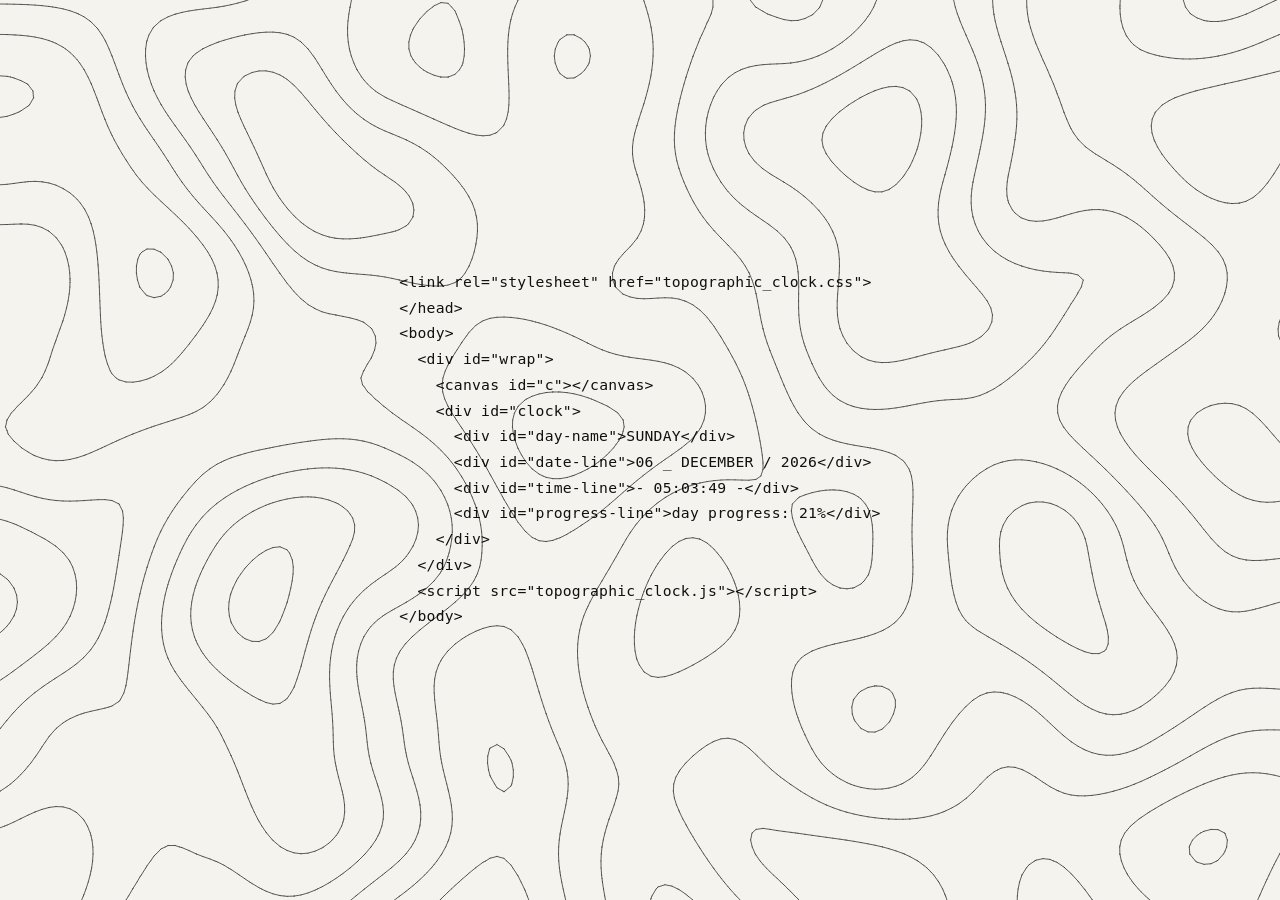
==== Final/topographic_clock.html @ 45dc3835 "final version, optimizada y customizable" ====
<!DOCTYPE html>
<html lang="es">
<head>
  <meta charset="UTF-8">
  <meta name="viewport" content="width=device-width, initial-scale=1.0">
  <title>Topographic Clock</title>
  <style>
    * { margin: 0; padding: 0; box-sizing: border-box; }
    html, body {
      width: 100%; height: 100%;
      background: #f5f3ee;
      overflow: hidden;
    }
    #wrap {
      position: relative;
      width: 100vw;
      height: 100vh;
      overflow: hidden;
      background: rgb(245, 243, 238);
    }
    canvas {
      position: absolute;
      top: 0; left: 0;
      width: 100%; height: 100%;
    }
    #clock {
      position: absolute;
      top: 50%; left: 50%;
      transform: translate(-50%, -50%);
      text-align: center;
      pointer-events: none;
      mix-blend-mode: multiply;
      width: min(92vw, 1100px);
      max-height: 88vh;
    }
    #code-block {
      margin: 0;
      font-family: 'Courier New', monospace;
      font-size: clamp(13px, 1.35vw, 22px);
      line-height: 1.72;
      letter-spacing: 0.015em;
      color: #111;
      white-space: pre-wrap;
      word-break: break-word;
      display: inline-block;
      text-align: left;
      max-width: 100%;
      max-height: 88vh;
    }
    #progress-line {
      margin-top: 2px;
    }
    @media (orientation: landscape) {
      #clock {
        width: min(88vw, 1180px);
      }
      #code-block {
        font-size: clamp(13px, 1.15vw, 23px);
        line-height: 1.68;
      }
    }
    @media (orientation: portrait) {
      #clock {
        width: min(96vw, 760px);
        top: 48%;
      }
      #code-block {
        font-size: clamp(11px, 2.6vw, 17px);
        line-height: 1.55;
        letter-spacing: 0.01em;
      }
    }
    @media (max-width: 700px) {
      #clock {
        width: min(96vw, 900px);
      }
      #code-block {
        font-size: clamp(12px, 2.8vw, 16px);
        line-height: 1.65;
      }
    }
  </style>
</head>
<body>
  <div id="wrap">
    <canvas id="c"></canvas>
    <div id="clock">
      <pre id="code-block"><code>&lt;link rel="stylesheet" href="topographic_clock.css"&gt;
&lt;/head&gt;
&lt;body&gt;
  &lt;div id="wrap"&gt;
    &lt;canvas id="c"&gt;&lt;/canvas&gt;
    &lt;div id="clock"&gt;
      &lt;div id="day-name"&gt;<span id="day-value">DAY</span>&lt;/div&gt;
      &lt;div id="date-line"&gt;<span id="date-value">00</span> _ <span id="month-value">MONTH</span> / <span id="year-value">0000</span>&lt;/div&gt;
      &lt;div id="time-line"&gt;- <span id="hour-value">00</span>:<span id="minute-value">00</span>:<span id="second-value">00</span> -&lt;/div&gt;
      &lt;div id="progress-line"&gt;day progress: <span id="progress-value">00</span>%&lt;/div&gt;
    &lt;/div&gt;
  &lt;/div&gt;
  &lt;script src="topographic_clock.js"&gt;&lt;/script&gt;
&lt;/body&gt;</code></pre>
    </div>
  </div>
  <script>
    const canvas = document.getElementById('c');
    const ctx = canvas.getContext('2d');
    const wrap = document.getElementById('wrap');
    const dayValue = document.getElementById('day-value');
    const dateValue = document.getElementById('date-value');
    const monthValue = document.getElementById('month-value');
    const yearValue = document.getElementById('year-value');
    const hourValue = document.getElementById('hour-value');
    const minuteValue = document.getElementById('minute-value');
    const secondValue = document.getElementById('second-value');
    const progressValue = document.getElementById('progress-value');

    let W, H, t = 0;
    const LINES = 14;
    const SPEED = 0.00018;
    const state = {
      bg: { r: 245, g: 243, b: 238 },
      line: { r: 26, g: 26, b: 26 }
    };

    function rgbString(color) {
      return `rgb(${color.r}, ${color.g}, ${color.b})`;
    }

    function parseWallpaperColor(value) {
      if (!value) return null;
      const parts = String(value).trim().split(/\s+/).map(Number);
      if (parts.length < 3 || parts.some((part) => Number.isNaN(part))) return null;
      return {
        r: Math.max(0, Math.min(255, Math.round(parts[0] * 255))),
        g: Math.max(0, Math.min(255, Math.round(parts[1] * 255))),
        b: Math.max(0, Math.min(255, Math.round(parts[2] * 255)))
      };
    }

    function saveColors() {
      localStorage.setItem('topographicClockColors', JSON.stringify(state));
    }

    function loadColors() {
      try {
        const stored = JSON.parse(localStorage.getItem('topographicClockColors'));
        if (!stored) return;
        if (stored.bg) state.bg = { ...state.bg, ...stored.bg };
        if (stored.line) state.line = { ...state.line, ...stored.line };
      } catch (error) {
        // ignore invalid stored values
      }
    }

    function syncCanvasBackground() {
      wrap.style.background = rgbString(state.bg);
      document.body.style.background = rgbString(state.bg);
    }

    function applyColors() {
      syncCanvasBackground();
      saveColors();
    }

    loadColors();
    applyColors();

    window.wallpaperPropertyListener = {
      applyUserProperties: function(properties) {
        if (properties.backgroundcolor) {
          const color = parseWallpaperColor(properties.backgroundcolor.value);
          if (color) state.bg = color;
        }
        if (properties.linecolor) {
          const color = parseWallpaperColor(properties.linecolor.value);
          if (color) state.line = color;
        }
        applyColors();
      }
    };

    function resize() {
      const dpr = window.devicePixelRatio || 1;
      const cssWidth = wrap.clientWidth;
      const cssHeight = wrap.clientHeight;
      W = cssWidth;
      H = cssHeight;
      canvas.width = Math.round(cssWidth * dpr);
      canvas.height = Math.round(cssHeight * dpr);
      canvas.style.width = `${cssWidth}px`;
      canvas.style.height = `${cssHeight}px`;
      ctx.setTransform(dpr, 0, 0, dpr, 0, 0);
    }
    resize();
    window.addEventListener('resize', resize);

    function noise(x, y, z) {
      const X = Math.floor(x) & 255;
      const Y = Math.floor(y) & 255;
      x -= Math.floor(x);
      y -= Math.floor(y);
      const u = fade(x), v = fade(y);
      const a = p[X] + Y, b = p[X + 1] + Y;
      return lerp(v,
        lerp(u, grad(p[a], x, y, z), grad(p[b], x - 1, y, z)),
        lerp(u, grad(p[a + 1], x, y - 1, z), grad(p[b + 1], x - 1, y - 1, z))
      );
    }
    function fade(t) { return t * t * t * (t * (t * 6 - 15) + 10); }
    function lerp(t, a, b) { return a + t * (b - a); }
    function grad(hash, x, y, z) {
      const h = hash & 15, u = h < 8 ? x : y, v = h < 4 ? y : h === 12 || h === 14 ? x : z;
      return ((h & 1) ? -u : u) + ((h & 2) ? -v : v);
    }
    const perm = [];
    for (let i = 0; i < 256; i++) perm[i] = i;
    for (let i = 255; i > 0; i--) {
      const j = Math.floor(Math.random() * (i + 1));
      [perm[i], perm[j]] = [perm[j], perm[i]];
    }
    const p = new Array(512);
    for (let i = 0; i < 512; i++) p[i] = perm[i & 255];

    function getHeight(x, y, time) {
      const s = 0.0025;
      return (
        noise(x * s + time * 0.3, y * s + time * 0.2, time * 0.1) * 0.60 +
        noise(x * s * 2.1 - time * 0.15, y * s * 2.1 + time * 0.25, time * 0.13) * 0.40
      );
    }

    function drawContours() {
      ctx.clearRect(0, 0, W, H);
      ctx.fillStyle = rgbString(state.bg);
      ctx.fillRect(0, 0, W, H);

      const GRID = 7;
      const cols = Math.ceil(W / GRID) + 2;
      const rows = Math.ceil(H / GRID) + 2;

      const field = [];
      for (let row = 0; row <= rows; row++) {
        field[row] = [];
        for (let col = 0; col <= cols; col++) {
          field[row][col] = getHeight(col * GRID, row * GRID, t);
        }
      }

      ctx.strokeStyle = rgbString(state.line);
      ctx.lineWidth = 0.7;
      ctx.lineJoin = 'round';
      ctx.lineCap = 'round';

      for (let li = 0; li < LINES; li++) {
        const level = -0.9 + (li / (LINES - 1)) * 1.8;
        ctx.beginPath();

        for (let row = 0; row < rows; row++) {
          for (let col = 0; col < cols; col++) {
            const x0 = col * GRID, y0 = row * GRID;
            const v00 = field[row][col] - level;
            const v10 = field[row][col + 1] - level;
            const v01 = field[row + 1][col] - level;
            const v11 = field[row + 1][col + 1] - level;

            const idx = (v00 > 0 ? 8 : 0) | (v10 > 0 ? 4 : 0) | (v11 > 0 ? 2 : 0) | (v01 > 0 ? 1 : 0);
            if (idx === 0 || idx === 15) continue;

            function interp(a, b, va, vb) {
              if (Math.abs(va - vb) < 0.00001) return a;
              return a + (b - a) * (-va / (vb - va));
            }

            const pts = {
              N: [interp(x0, x0 + GRID, v00, v10), y0],
              E: [x0 + GRID, interp(y0, y0 + GRID, v10, v11)],
              S: [interp(x0 + GRID, x0, v11, v01), y0 + GRID],
              W: [x0, interp(y0, y0 + GRID, v00, v01)]
            };

            let segs = [];
            switch (idx) {
              case 1: case 14: segs = [[pts.S, pts.W]]; break;
              case 2: case 13: segs = [[pts.E, pts.S]]; break;
              case 3: case 12: segs = [[pts.E, pts.W]]; break;
              case 4: case 11: segs = [[pts.N, pts.E]]; break;
              case 6: case 9: segs = [[pts.N, pts.S]]; break;
              case 7: case 8: segs = [[pts.N, pts.W]]; break;
              case 5: segs = [[pts.N, pts.E], [pts.S, pts.W]]; break;
              case 10: segs = [[pts.N, pts.W], [pts.E, pts.S]]; break;
            }

            for (const seg of segs) {
              ctx.moveTo(seg[0][0], seg[0][1]);
              ctx.lineTo(seg[1][0], seg[1][1]);
            }
          }
        }
        ctx.stroke();
        ctx.beginPath();
      }
    }

    const TARGET_FPS = 30;
    const FRAME_STEP = 1000 / TARGET_FPS;
    let lastFrame = 0;

    function loop(ts) {
      if (!lastFrame) lastFrame = ts;
      const elapsed = ts - lastFrame;

      if (elapsed >= FRAME_STEP) {
        t += SPEED * elapsed;
        lastFrame = ts;
        drawContours();
      }

      requestAnimationFrame(loop);
    }

    const days = ['SUNDAY', 'MONDAY', 'TUESDAY', 'WEDNESDAY', 'THURSDAY', 'FRIDAY', 'SATURDAY'];
    const months = ['JANUARY', 'FEBRUARY', 'MARCH', 'APRIL', 'MAY', 'JUNE',
      'JULY', 'AUGUST', 'SEPTEMBER', 'OCTOBER', 'NOVEMBER', 'DECEMBER'];

    function updateClock() {
      const now = new Date();
      const h = String(now.getHours()).padStart(2, '0');
      const m = String(now.getMinutes()).padStart(2, '0');
      const s = String(now.getSeconds()).padStart(2, '0');
      const day = days[now.getDay()];
      const date = String(now.getDate()).padStart(2, '0');
      const month = months[now.getMonth()];
      const year = now.getFullYear();
      const minutesSinceMidnight = now.getHours() * 60 + now.getMinutes() + now.getSeconds() / 60;
      const progress = Math.round((minutesSinceMidnight / (24 * 60)) * 100);

      dayValue.textContent = day;
      dateValue.textContent = date;
      monthValue.textContent = month;
      yearValue.textContent = year;
      hourValue.textContent = h;
      minuteValue.textContent = m;
      secondValue.textContent = s;
      progressValue.textContent = String(progress).padStart(2, '0');
    }

    updateClock();
    setInterval(updateClock, 1000);
    drawContours();
    requestAnimationFrame(loop);
  </script>
</body>
</html>
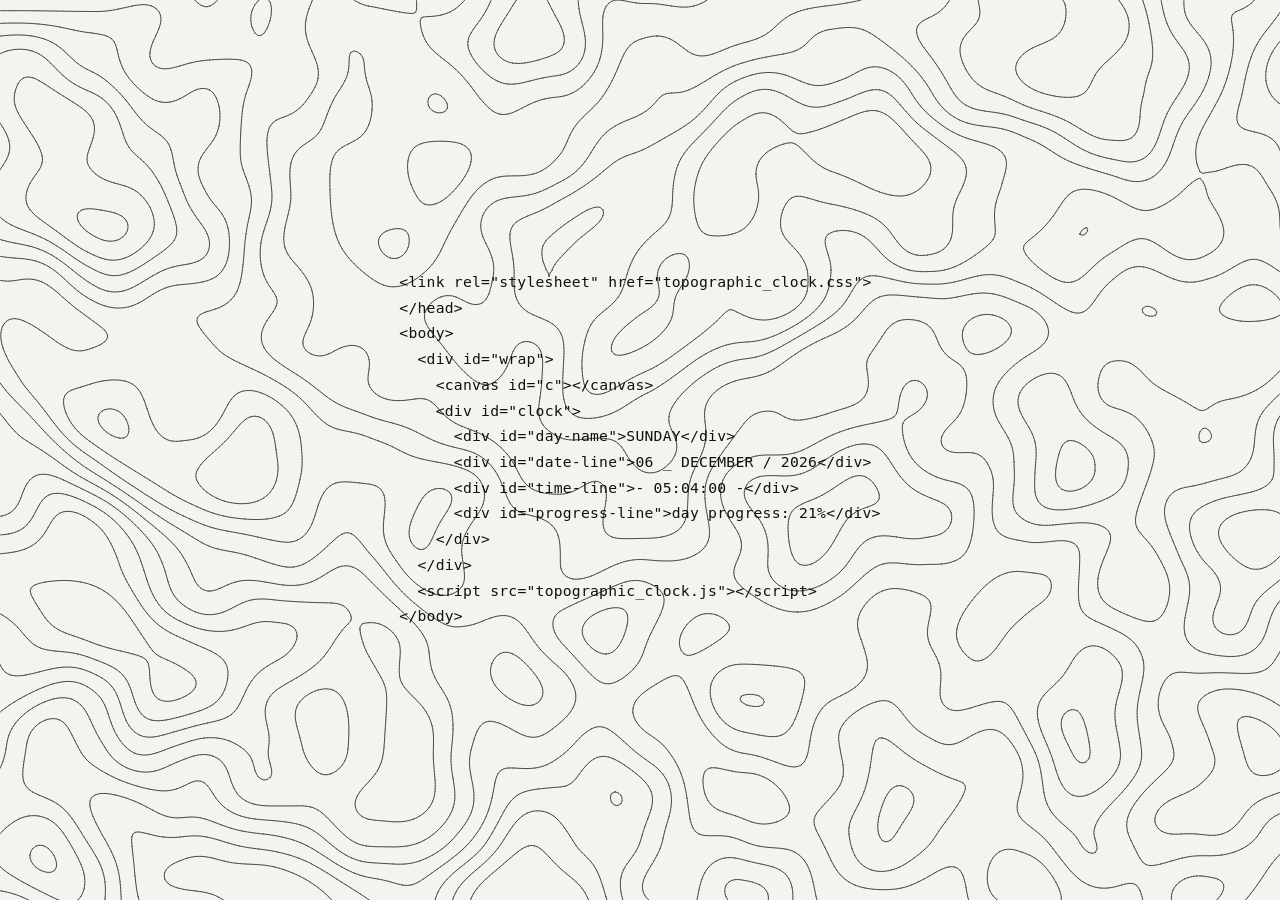
==== commit 2b8005b6: "animacion lenta y con loop para que la topografia no se pierda." ====
--- a/Final/topographic_clock.html
+++ b/Final/topographic_clock.html
@@ -115,8 +115,8 @@
     const progressValue = document.getElementById('progress-value');
 
     let W, H, t = 0;
-    const LINES = 14;
-    const SPEED = 0.00018;
+    const LINES = 28;
+    const SPEED = 0.00006;
     const state = {
       bg: { r: 245, g: 243, b: 238 },
       line: { r: 26, g: 26, b: 26 }
@@ -223,9 +223,11 @@
 
     function getHeight(x, y, time) {
       const s = 0.0025;
+      const drift = time * 0.06;
       return (
-        noise(x * s + time * 0.3, y * s + time * 0.2, time * 0.1) * 0.60 +
-        noise(x * s * 2.1 - time * 0.15, y * s * 2.1 + time * 0.25, time * 0.13) * 0.40
+        noise(x * s + drift, y * s + drift * 0.8, time * 0.05) * 0.60 +
+        noise(x * s * 2.1 - drift * 0.7, y * s * 2.1 + drift * 0.9, time * 0.07) * 0.25 +
+        noise(x * s * 4.3 + drift * 0.4, y * s * 4.3 - drift * 0.5, time * 0.09) * 0.15
       );
     }
 
@@ -234,7 +236,7 @@
       ctx.fillStyle = rgbString(state.bg);
       ctx.fillRect(0, 0, W, H);
 
-      const GRID = 7;
+      const GRID = 3;
       const cols = Math.ceil(W / GRID) + 2;
       const rows = Math.ceil(H / GRID) + 2;
 
@@ -301,20 +303,14 @@
       }
     }
 
-    const TARGET_FPS = 30;
-    const FRAME_STEP = 1000 / TARGET_FPS;
     let lastFrame = 0;
 
     function loop(ts) {
       if (!lastFrame) lastFrame = ts;
       const elapsed = ts - lastFrame;
-
-      if (elapsed >= FRAME_STEP) {
-        t += SPEED * elapsed;
-        lastFrame = ts;
-        drawContours();
-      }
-
+      lastFrame = ts;
+      t += SPEED * elapsed;
+      drawContours();
       requestAnimationFrame(loop);
     }
 
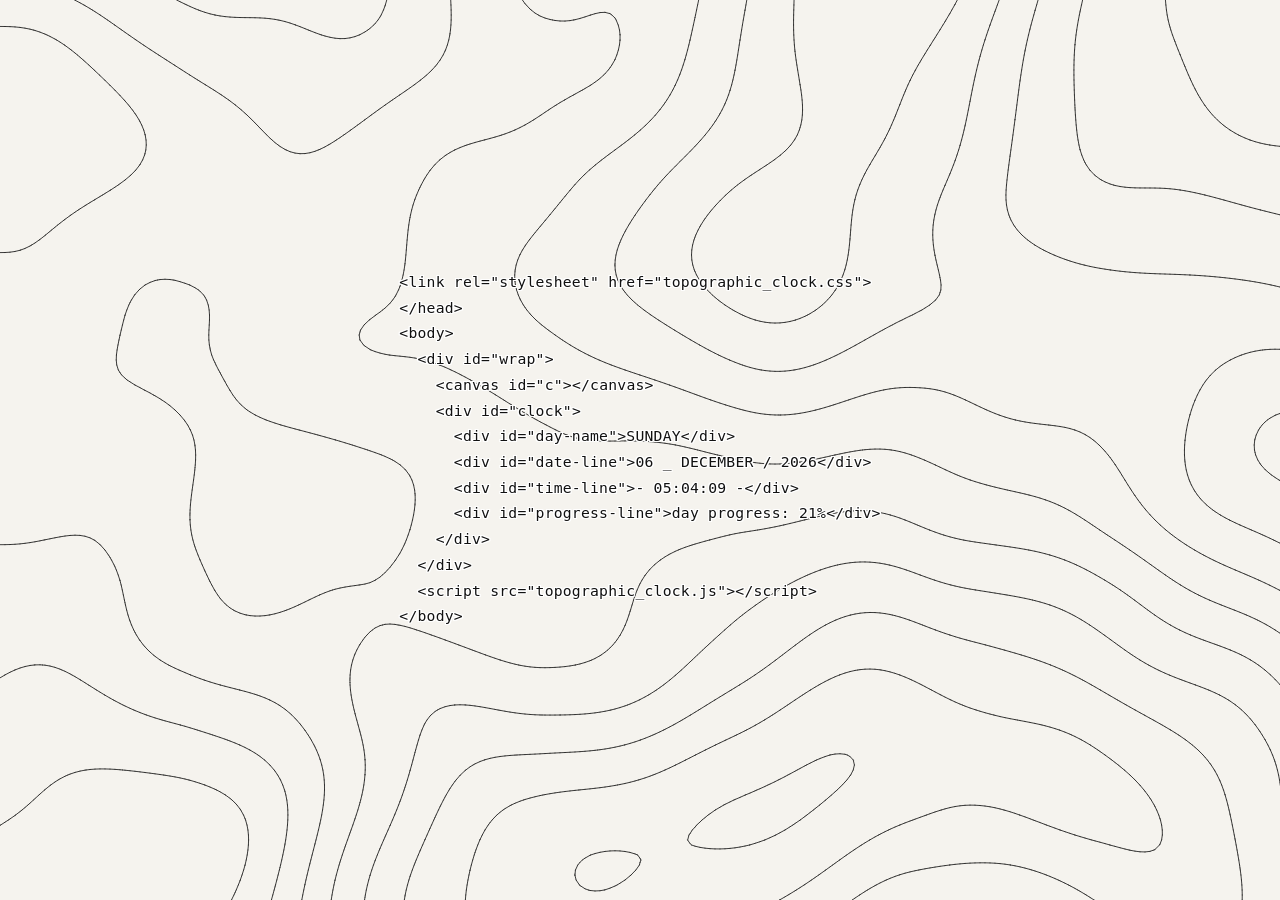
==== commit 55728c12: "control del contorno en la informacion en pantalla" ====
--- a/Final/topographic_clock.html
+++ b/Final/topographic_clock.html
@@ -17,6 +17,8 @@
       height: 100vh;
       overflow: hidden;
       background: rgb(245, 243, 238);
+      --outline-color: #ffffff;
+      --outline-size: 1.2px;
     }
     canvas {
       position: absolute;
@@ -29,7 +31,7 @@
       transform: translate(-50%, -50%);
       text-align: center;
       pointer-events: none;
-      mix-blend-mode: multiply;
+      mix-blend-mode: normal;
       width: min(92vw, 1100px);
       max-height: 88vh;
     }
@@ -46,6 +48,22 @@
       text-align: left;
       max-width: 100%;
       max-height: 88vh;
+      text-shadow:
+        0 calc(-1 * var(--outline-size)) 0 var(--outline-color),
+        0 var(--outline-size) 0 var(--outline-color),
+        calc(-1 * var(--outline-size)) 0 0 var(--outline-color),
+        var(--outline-size) 0 0 var(--outline-color),
+        calc(-1 * var(--outline-size)) calc(-1 * var(--outline-size)) 0 var(--outline-color),
+        var(--outline-size) calc(-1 * var(--outline-size)) 0 var(--outline-color),
+        calc(-1 * var(--outline-size)) var(--outline-size) 0 var(--outline-color),
+        var(--outline-size) var(--outline-size) 0 var(--outline-color);
+      -webkit-text-stroke: var(--outline-size) var(--outline-color);
+      paint-order: stroke fill;
+    }
+
+    #code-block,
+    #code-block * {
+      -webkit-text-stroke: var(--outline-size) var(--outline-color);
     }
     #progress-line {
       margin-top: 2px;
@@ -115,11 +133,13 @@
     const progressValue = document.getElementById('progress-value');
 
     let W, H, t = 0;
-    const LINES = 28;
+    const LINES = 20;
     const SPEED = 0.00006;
     const state = {
       bg: { r: 245, g: 243, b: 238 },
-      line: { r: 26, g: 26, b: 26 }
+      line: { r: 26, g: 26, b: 26 },
+      outline: { r: 255, g: 255, b: 255 },
+      outlineSize: 1.2
     };
 
     function rgbString(color) {
@@ -137,32 +157,17 @@
       };
     }
 
-    function saveColors() {
-      localStorage.setItem('topographicClockColors', JSON.stringify(state));
-    }
-
-    function loadColors() {
-      try {
-        const stored = JSON.parse(localStorage.getItem('topographicClockColors'));
-        if (!stored) return;
-        if (stored.bg) state.bg = { ...state.bg, ...stored.bg };
-        if (stored.line) state.line = { ...state.line, ...stored.line };
-      } catch (error) {
-        // ignore invalid stored values
-      }
-    }
-
     function syncCanvasBackground() {
       wrap.style.background = rgbString(state.bg);
       document.body.style.background = rgbString(state.bg);
+      wrap.style.setProperty('--outline-color', rgbString(state.outline));
+      wrap.style.setProperty('--outline-size', `${state.outlineSize}px`);
     }
 
     function applyColors() {
       syncCanvasBackground();
-      saveColors();
-    }
-
-    loadColors();
+    }
+
     applyColors();
 
     window.wallpaperPropertyListener = {
@@ -174,6 +179,14 @@
         if (properties.linecolor) {
           const color = parseWallpaperColor(properties.linecolor.value);
           if (color) state.line = color;
+        }
+        if (properties.outlinecolor) {
+          const color = parseWallpaperColor(properties.outlinecolor.value);
+          if (color) state.outline = color;
+        }
+        if (properties.outlinesize) {
+          const size = Number(properties.outlinesize.value);
+          if (!Number.isNaN(size)) state.outlineSize = Math.max(0.25, Math.min(5, size));
         }
         applyColors();
       }
@@ -222,12 +235,12 @@
     for (let i = 0; i < 512; i++) p[i] = perm[i & 255];
 
     function getHeight(x, y, time) {
-      const s = 0.0025;
-      const drift = time * 0.06;
+      const s = 0.0017;
+      const drift = time * 0.035;
       return (
-        noise(x * s + drift, y * s + drift * 0.8, time * 0.05) * 0.60 +
-        noise(x * s * 2.1 - drift * 0.7, y * s * 2.1 + drift * 0.9, time * 0.07) * 0.25 +
-        noise(x * s * 4.3 + drift * 0.4, y * s * 4.3 - drift * 0.5, time * 0.09) * 0.15
+        noise(x * s + drift, y * s + drift * 0.75, time * 0.04) * 0.72 +
+        noise(x * s * 1.8 - drift * 0.55, y * s * 1.8 + drift * 0.6, time * 0.06) * 0.20 +
+        noise(x * s * 3.2 + drift * 0.25, y * s * 3.2 - drift * 0.35, time * 0.08) * 0.08
       );
     }
 
@@ -236,7 +249,7 @@
       ctx.fillStyle = rgbString(state.bg);
       ctx.fillRect(0, 0, W, H);
 
-      const GRID = 3;
+      const GRID = 5;
       const cols = Math.ceil(W / GRID) + 2;
       const rows = Math.ceil(H / GRID) + 2;
 
@@ -249,7 +262,7 @@
       }
 
       ctx.strokeStyle = rgbString(state.line);
-      ctx.lineWidth = 0.7;
+      ctx.lineWidth = 0.85;
       ctx.lineJoin = 'round';
       ctx.lineCap = 'round';
 
@@ -304,12 +317,25 @@
     }
 
     let lastFrame = 0;
+    let loopPhase = 0;
+    let loopDirection = 1;
+    const LOOP_DURATION_MS = 180000;
 
     function loop(ts) {
       if (!lastFrame) lastFrame = ts;
-      const elapsed = ts - lastFrame;
+      const elapsed = Math.min(ts - lastFrame, 1000);
       lastFrame = ts;
-      t += SPEED * elapsed;
+
+      loopPhase += loopDirection * elapsed;
+      if (loopPhase >= LOOP_DURATION_MS) {
+        loopPhase = LOOP_DURATION_MS;
+        loopDirection = -1;
+      } else if (loopPhase <= 0) {
+        loopPhase = 0;
+        loopDirection = 1;
+      }
+
+      t = loopPhase * SPEED;
       drawContours();
       requestAnimationFrame(loop);
     }
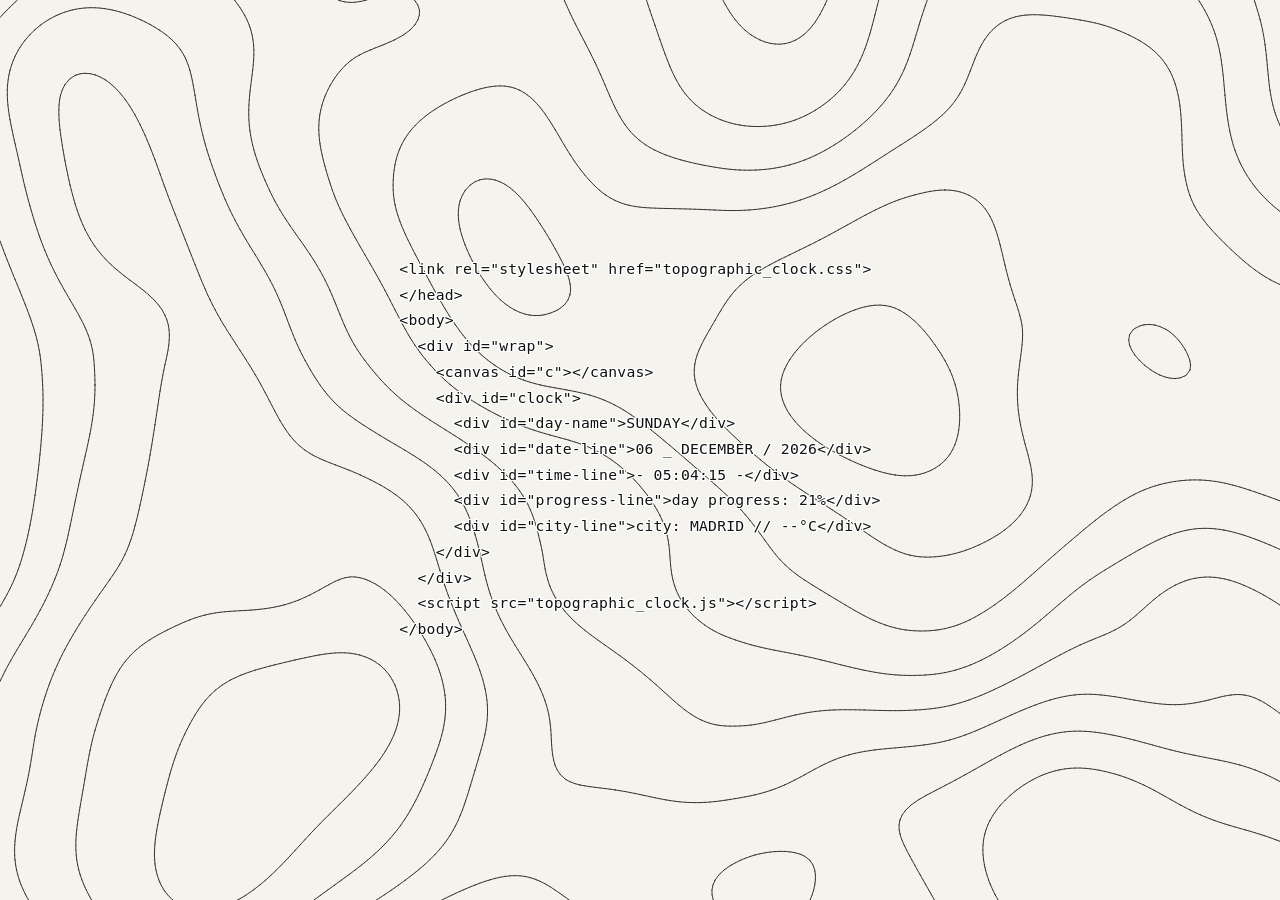
==== commit 0db8d431: "api de ciudad y sus grados actuales" ====
--- a/Final/topographic_clock.html
+++ b/Final/topographic_clock.html
@@ -68,6 +68,9 @@
     #progress-line {
       margin-top: 2px;
     }
+    #city-line {
+      margin-top: 2px;
+    }
     @media (orientation: landscape) {
       #clock {
         width: min(88vw, 1180px);
@@ -113,6 +116,7 @@
       &lt;div id="date-line"&gt;<span id="date-value">00</span> _ <span id="month-value">MONTH</span> / <span id="year-value">0000</span>&lt;/div&gt;
       &lt;div id="time-line"&gt;- <span id="hour-value">00</span>:<span id="minute-value">00</span>:<span id="second-value">00</span> -&lt;/div&gt;
       &lt;div id="progress-line"&gt;day progress: <span id="progress-value">00</span>%&lt;/div&gt;
+      &lt;div id="city-line"&gt;city: <span id="city-value">MADRID</span> // <span id="temperature-value">--</span>°C&lt;/div&gt;
     &lt;/div&gt;
   &lt;/div&gt;
   &lt;script src="topographic_clock.js"&gt;&lt;/script&gt;
@@ -131,6 +135,8 @@
     const minuteValue = document.getElementById('minute-value');
     const secondValue = document.getElementById('second-value');
     const progressValue = document.getElementById('progress-value');
+    const cityValue = document.getElementById('city-value');
+    const temperatureValue = document.getElementById('temperature-value');
 
     let W, H, t = 0;
     const LINES = 20;
@@ -139,7 +145,8 @@
       bg: { r: 245, g: 243, b: 238 },
       line: { r: 26, g: 26, b: 26 },
       outline: { r: 255, g: 255, b: 255 },
-      outlineSize: 1.2
+      outlineSize: 1.2,
+      cityName: 'Madrid'
     };
 
     function rgbString(color) {
@@ -168,7 +175,42 @@
       syncCanvasBackground();
     }
 
+    function setWeatherText(cityName, temperature) {
+      cityValue.textContent = cityName ? cityName.toUpperCase() : 'MISSING';
+      temperatureValue.textContent = Number.isFinite(temperature) ? Math.round(temperature) : '--';
+    }
+
+    async function updateWeather(cityName) {
+      const query = (cityName || '').trim();
+      if (!query) {
+        setWeatherText('CITY', NaN);
+        return;
+      }
+
+      try {
+        const geoResponse = await fetch(`https://geocoding-api.open-meteo.com/v1/search?name=${encodeURIComponent(query)}&count=1&language=es&format=json`);
+        const geoData = await geoResponse.json();
+        const place = geoData && geoData.results && geoData.results[0];
+
+        if (!place) {
+          setWeatherText(query, NaN);
+          return;
+        }
+
+        const weatherResponse = await fetch(
+          `https://api.open-meteo.com/v1/forecast?latitude=${place.latitude}&longitude=${place.longitude}&current=temperature_2m&temperature_unit=celsius&timezone=auto`
+        );
+        const weatherData = await weatherResponse.json();
+        const temperature = weatherData && weatherData.current ? weatherData.current.temperature_2m : NaN;
+        const label = place.name || query;
+        setWeatherText(label, temperature);
+      } catch (error) {
+        setWeatherText(query, NaN);
+      }
+    }
+
     applyColors();
+    updateWeather(state.cityName);
 
     window.wallpaperPropertyListener = {
       applyUserProperties: function(properties) {
@@ -187,6 +229,10 @@
         if (properties.outlinesize) {
           const size = Number(properties.outlinesize.value);
           if (!Number.isNaN(size)) state.outlineSize = Math.max(0.25, Math.min(5, size));
+        }
+        if (properties.cityname) {
+          state.cityName = String(properties.cityname.value || '').trim() || 'Madrid';
+          updateWeather(state.cityName);
         }
         applyColors();
       }
